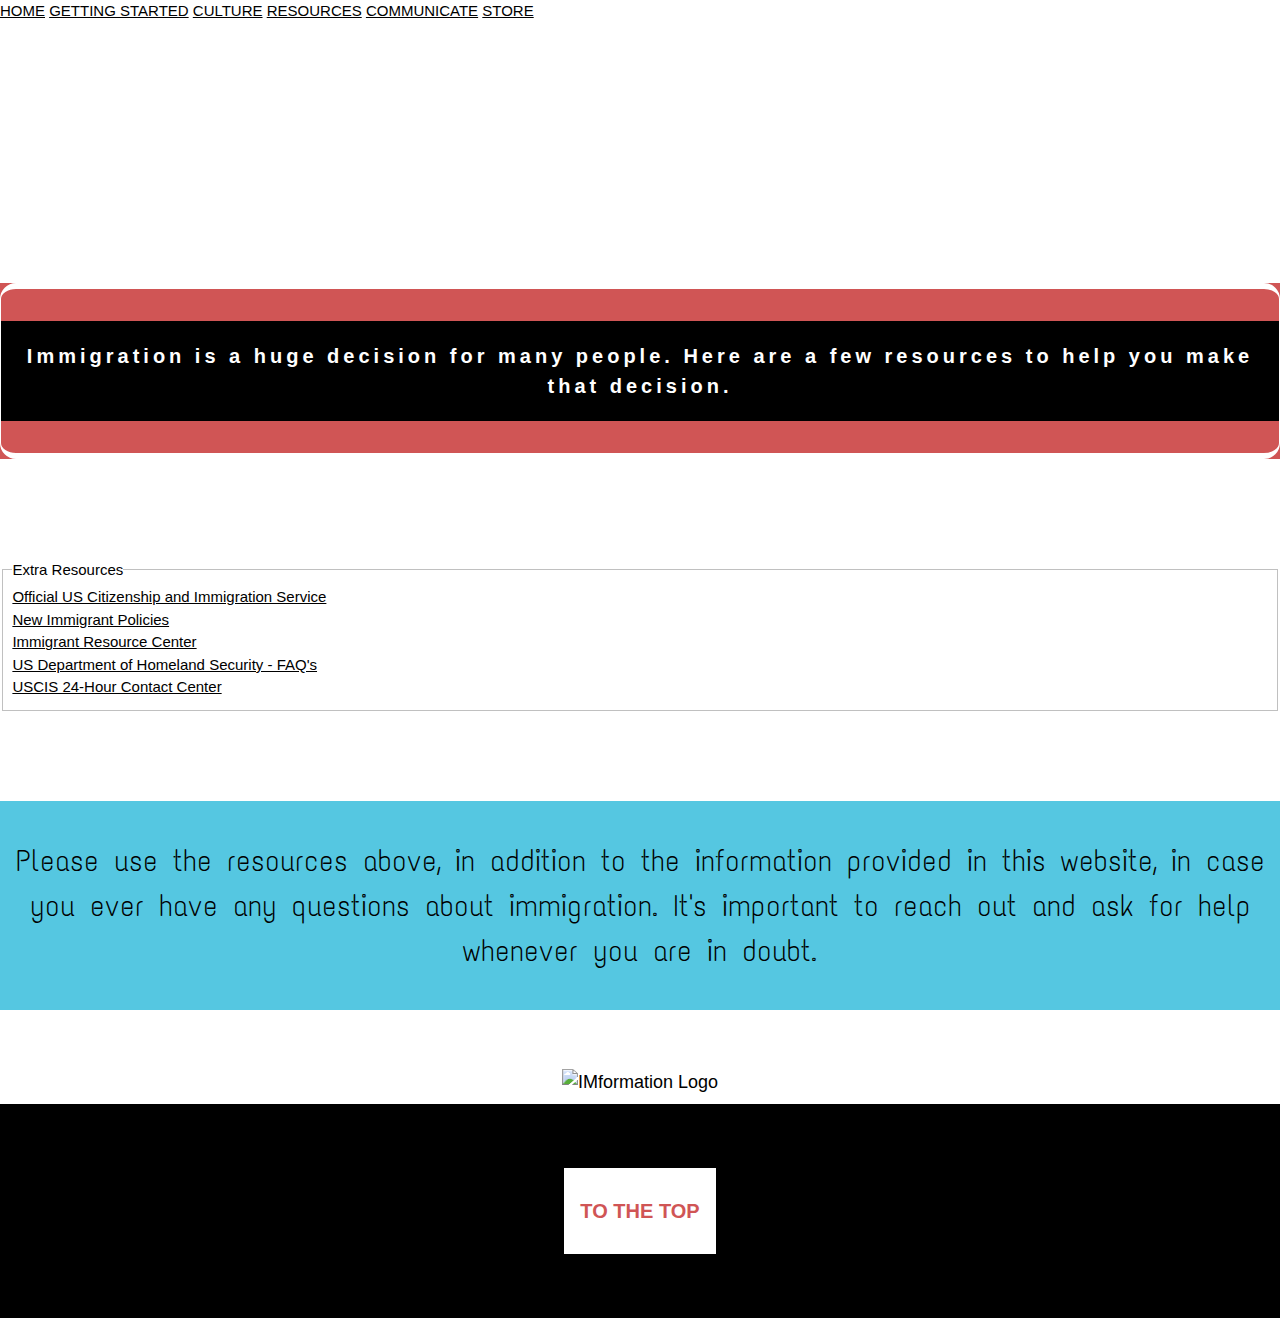
==== resources.html @ 065e7616 "Extra" ====
<!DOCTYPE html>
<html>
<head>
    <title>Resources</title>
<meta charset="UTF-8">
<meta name="viewport" content="width=device-width, initial-scale=1">
<link rel="stylesheet" href="style.css">
<link rel="stylesheet" href="https://www.w3schools.com/w3css/4/w3.css">
<link href="https://fonts.googleapis.com/css?family=Kreon|Text+Me+One" rel="stylesheet">

<style>
	.parallax {
    /* The image used */
    background-image: url("https://i.ibb.co/GnJMmkz/Screen-Shot-2019-05-16-at-8-04-05-PM.png");

    /* Set a specific height */
    min-height: 250px; 

    /* Create the parallax scrolling effect */
    background-attachment: fixed;
    background-position: center;
    background-repeat: no-repeat;
    background-size: cover;
}
</style>

</head>
<body>

  <div class="topnav">
  <a href="./index.html">HOME</a>
  <a href="getting_started.html">GETTING STARTED</a>
  <a href="culture.html">CULTURE</a>
  <a class="active" href="resources.html">RESOURCES</a>
  <a href="communicate.html">COMMUNICATE</a>
  <a href="store.html">STORE</a>
</div>


<div class="parallax"></div>



<div class="w3-large" style ="background-color: #d05555">

<div id="main"><!-- open main div -->
<div id="header"><!-- open header div -->
    <h2 class="w3-center w3-padding-32 w3-border w3-round-xlarge w3-topbar w3-bottombar w3-border-white"><span class="w3-tag w3-wide"><p style="font: Kreon; font-size: 20px; color: white"><b>Immigration is a huge decision for many people. Here are a few resources to help you make that decision.</b></p></span></h2>
  </div>
</div>

</div><!-- close header div -->

<br>
<br>
<br>
<br>

<div>


<form>
  <fieldset>
    <legend>Extra Resources</legend>
      <label><a href="https://www.uscis.gov/tools/settling-us/welcome-united-states" target="_blank">Official US Citizenship and Immigration Service</a></label>
      <br>

      <label><a href="https://www.informedimmigrant.com/resources/#" target="_blank">New Immigrant Policies</a></label>
      <br>

      <label><a href="https://www.ilrc.org/community-resources" target="_blank">Immigrant Resource Center</a></label>
      <br>

      <label><a href="https://www.dhs.gov/general-immigration-resources" target="_blank">US Department of Homeland Security - FAQ's</a></label>
      <br>
 
      <label><a href="https://www.uscis.gov/contactcenter" target="_blank"> USCIS 24-Hour Contact Center</a></label>
      <br>

  </fieldset>
</form>


<br>
<br>
<br>
<br>



<div class="w3-large" style="background-color: #55c7e1">

<br>
<h2 style=" font-family: 'Text Me One', serif; text-align: center; font-size: 30px;">Please use the resources above, in addition to the information provided in this website, in case you ever have any questions about immigration. It's important to reach out and ask for help whenever you are in doubt.</h2>
<br>

</div>

<div class="w3-white w3-large">
  
<div class="w3-main w3-content w3-padding" style="max-width:1300px;margin-top:50px;text-align:center">
  <img src="https://i.ibb.co/XxFg3nM/Screen-Shot-2019-04-21-at-1-15-17-PM.png" alt="IMformation Logo" border="0"></a>
</div>
<footer class="w3-center w3-black w3-padding-64">
  <a href="./resources.html"class="w3-button w3-white"><i class="fa fa-arrow-up w3-margin-center"></i><p style="font: Text Me One; font-size: 20px; color: #d05555"><b>TO THE TOP</b></p></a>
</footer>

</body>
</html>
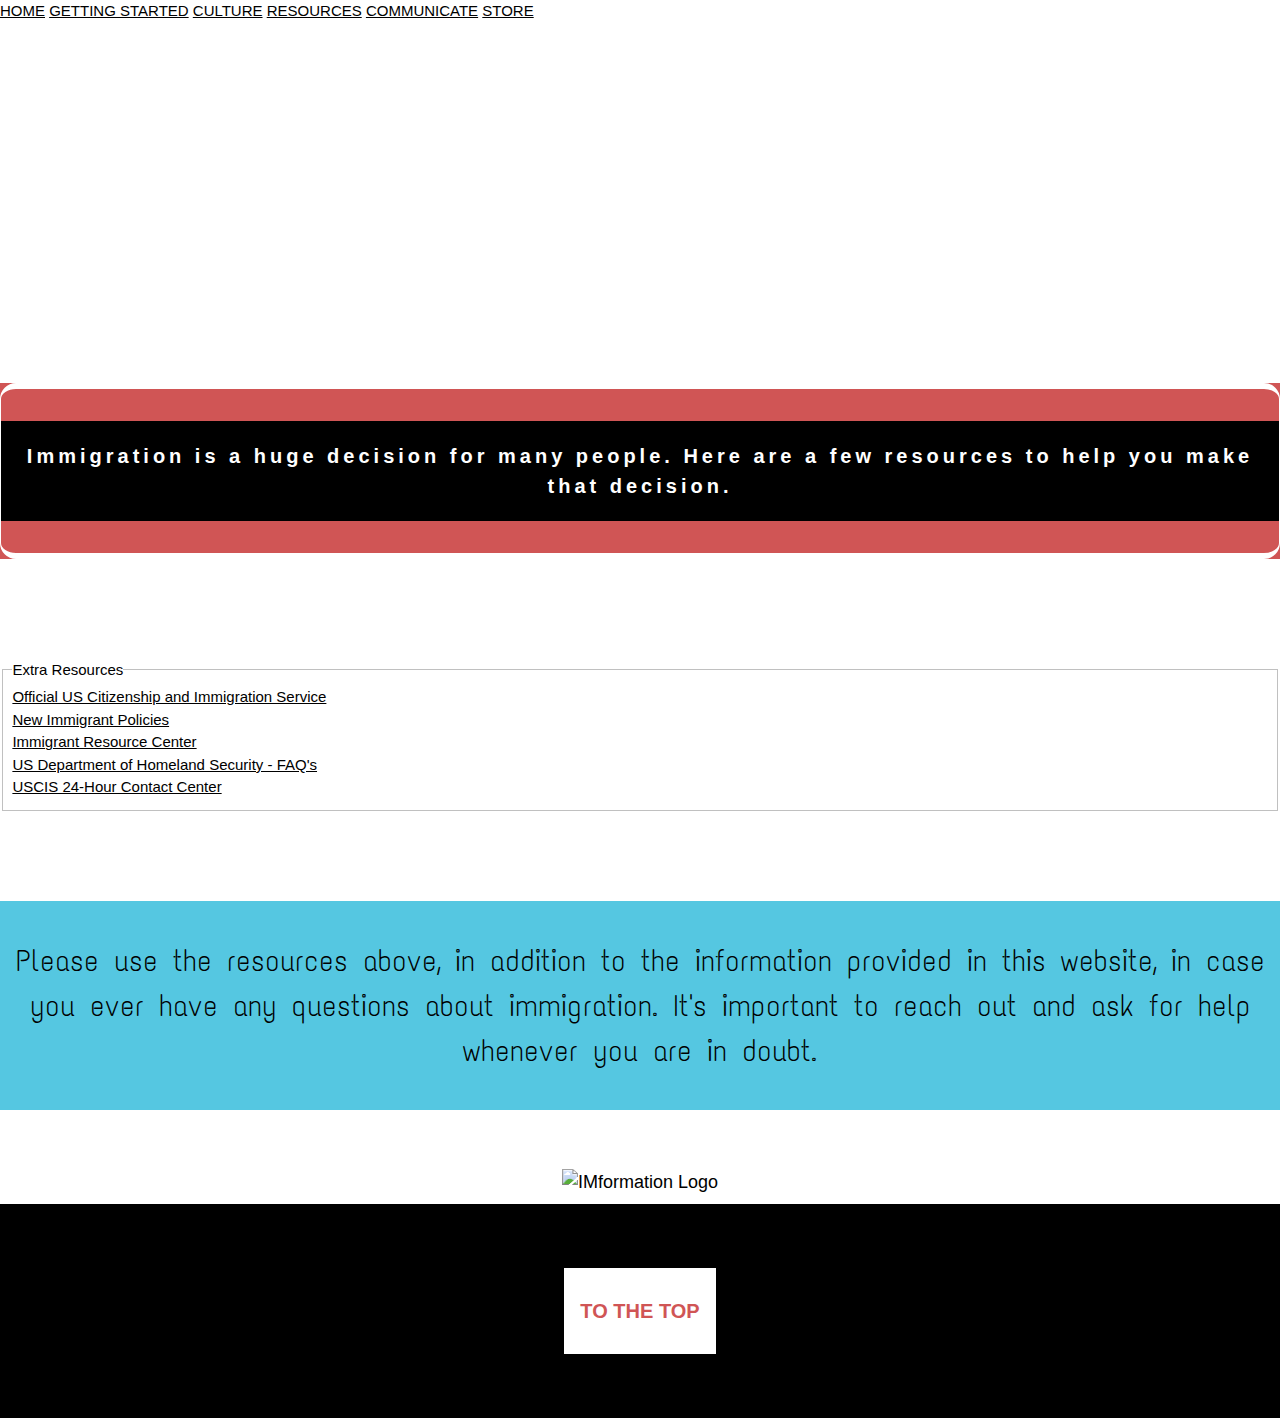
==== commit a68a64d5: "s" ====
--- a/resources.html
+++ b/resources.html
@@ -14,7 +14,7 @@
     background-image: url("https://i.ibb.co/GnJMmkz/Screen-Shot-2019-05-16-at-8-04-05-PM.png");
 
     /* Set a specific height */
-    min-height: 250px; 
+    min-height: 350px; 
 
     /* Create the parallax scrolling effect */
     background-attachment: fixed;
